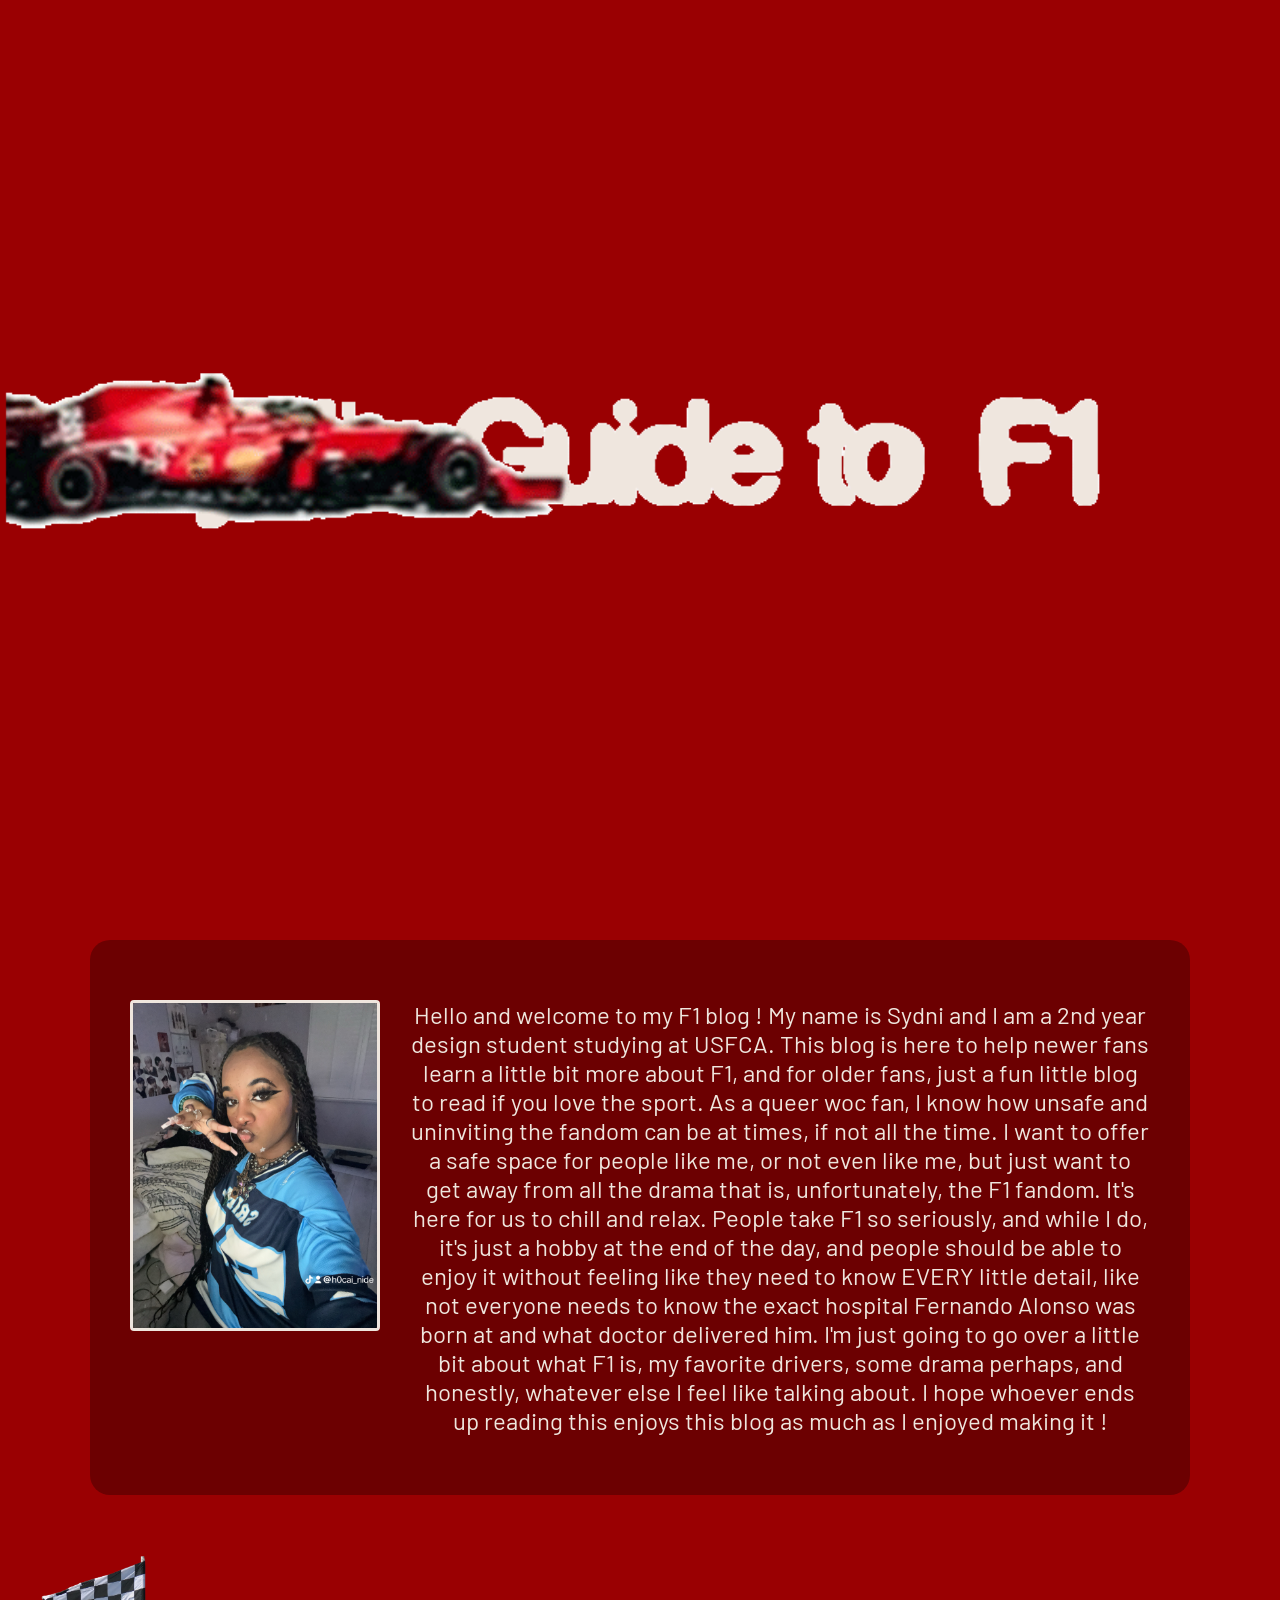
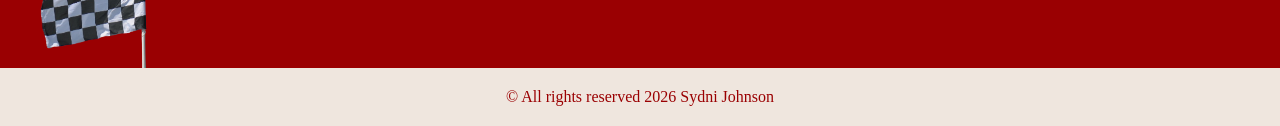
==== index.html @ 6aa29519 "all" ====
<!doctype html>
<html lang="en">
<head>
    <meta charset="UTF-8">
    <link rel="stylesheet" href="css/index.css">
    <link rel="preconnect" href="https://fonts.googleapis.com">
    <link rel="preconnect" href="https://fonts.gstatic.com" crossorigin>
    <link href="https://fonts.googleapis.com/css2?family=Barlow:ital,wght@0,100;0,200;0,300;0,400;0,500;0,600;0,700;0,800;0,900;1,100;1,200;1,300;1,400;1,500;1,600;1,700;1,800;1,900&family=Exo+2:ital,wght@0,100..900;1,100..900&family=Lato:ital,wght@0,100;0,300;0,400;0,700;0,900;1,100;1,300;1,400;1,700;1,900&family=Noto+Sans+JP:wght@100..900&family=Raleway:ital,wght@0,100..900;1,100..900&display=swap" rel="stylesheet">
    <title></title>
</head>
<body>

  <div class="hero-wrapper">
  <a href="#intro">
    <img src="img/f1_car.gif" class="gif-large" alt="a gif of an f1 car zooming past the screen going over off-white text that says syd's guide to f1">
  </a>
</div>

  <section id="intro" class="intro">
    <img src="img/me.jpeg" class="intro-img" alt="picture of me in a blue f1 jersey that says Sainz 55 on it in a dimly lit room, doing a peace sign and making duck lips">
    <h5>Hello and welcome to my F1 blog ! My name is Sydni and I am a 2nd year design student studying at USFCA. This blog is here to help newer fans learn a little bit more about F1, and for older fans, just a fun little blog to read if you love the sport. As a queer woc fan, I know how unsafe and uninviting the fandom can be at times, if not all the time. I want to offer a safe space for people like me, or not even like me, but just want to get away from all the drama that is, unfortunately, the F1 fandom. It's here for us to chill and relax. People take F1 so seriously, and while I do, it's just a hobby at the end of the day, and people should be able to enjoy it without feeling like they need to know EVERY little detail, like not everyone needs to know the exact hospital Fernando Alonso was born at and what doctor delivered him. I'm just going to go over a little bit about what F1 is, my favorite drivers, some drama perhaps, and honestly, whatever else I feel like talking about. I hope whoever ends up reading this enjoys this blog as much as I enjoyed making it !</h5>
  </section>

  <a href="../blog_entry_1/blog_entry_1.html" class="flag">  <img src="img/preview.png" alt="picture of a black and white flag with checkered patterns on it"> </a>
  <footer>
    © All rights reserved 2026 Sydni Johnson
  </footer>
  <audio id="click-sound" src="js/f1_car_sound.mp3"></audio>

<script>
  document.querySelector('.flag').addEventListener('click', function(e) {
    e.preventDefault(); // pauses the navigation briefly so sound can play
    const sound = document.getElementById('click-sound');
    sound.currentTime = 0;
    sound.play();
    setTimeout(() => {
      window.location.href = this.href;
    }, 500); // waits 500ms for sound to play before navigating
  });
</script>

</body>
</html>
---- css/index.css ----
* {
  margin: 0;
  padding: 0;
  box-sizing: border-box;
}

body {
  background-color: #9a0002;
}

.hero-wrapper {
  display: block;
  margin: 0;
  padding: 0;
  font-size: 0; /* kills any invisible inline spacing */
}


img {
  width: 200px;
  height: auto;
  display: block;
  border: 3px solid #efe6de;
  border-radius: 4px;
}

.gif-large {
   display: block;
  width: 100%;
  height: 100vh; /* fills exactly one screen height */
  object-fit: cover; /* keeps it from stretching/distorting */
  border: none;

}

/* Intro image floated to the side */
.intro-img {
  float: left;
  width: 250px;
  margin: 0 30px 20px 0;
  border: 3px solid #efe6de;
  border-radius: 4px;
}

h5 {
  text-align: center;
  font-family: "Barlow", sans-serif;
  font-weight: 400;
  font-style: normal;
  font-size: x-large;
  color: #efe6de;
}

html {
  scroll-behavior: smooth;
}

.scroll-arrow {
  display: block;
  font-size: 5rem;
  color: #efe6de;
  text-decoration: none;
  animation: bounce 1s infinite;
  background: none;
  letter-spacing: normal;
  text-transform: none;
  line-height: 1; /* resets line height just for the arrow */
  margin-top: 0;
  position: static; /* make sure it's not being pulled out of flow */
}

a:not(.scroll-arrow) {
  
  font-family: "Barlow", sans-serif;
  color: #9a0002;
  letter-spacing: 3px;
  text-transform: uppercase;
  text-decoration: none;
}

@keyframes bounce {
  0%, 100% { transform: translateY(0); }
  50%       { transform: translateY(10px); }
}

#intro {
  height: fit-content;
  display: flex;
  align-items: flex-start;
  justify-content: center;
  padding: 60px 40px;
  overflow: hidden;
  background-color: rgba(0, 0, 0, 0.3); /* translucent dark bubble */
  border-radius: 20px;
  max-width: 1100px;
  margin: 40px auto; /* centers it on the page */
}

footer {
  background-color: #efe6de;
  color: #9a0002;
  text-align: center;
  padding: 20px 40px;
  font-family: drowner;
  font-size: 1rem;
}

footer a {
  color: #9a0002;
  text-decoration: none;
  letter-spacing: 2px;
  text-transform: uppercase;
  background: none;
}

footer a:hover {
  text-decoration: underline;
}

.flag{
  border: none;
}

.flag img {
  transition: transform 0.1s ease;
   border: none;
}

.flag img:active {
  animation: bounce-click 0.4s ease;
}

@keyframes bounce-click {
  0%   { transform: scale(1); }
  25%  { transform: scale(0.9); }
  50%  { transform: scale(1.1); }
  75%  { transform: scale(0.95); }
  100% { transform: scale(1); }
}

.flag img:hover {
  transform: scale(1.05);
  transition: transform 0.2s ease;
  cursor: pointer;
}
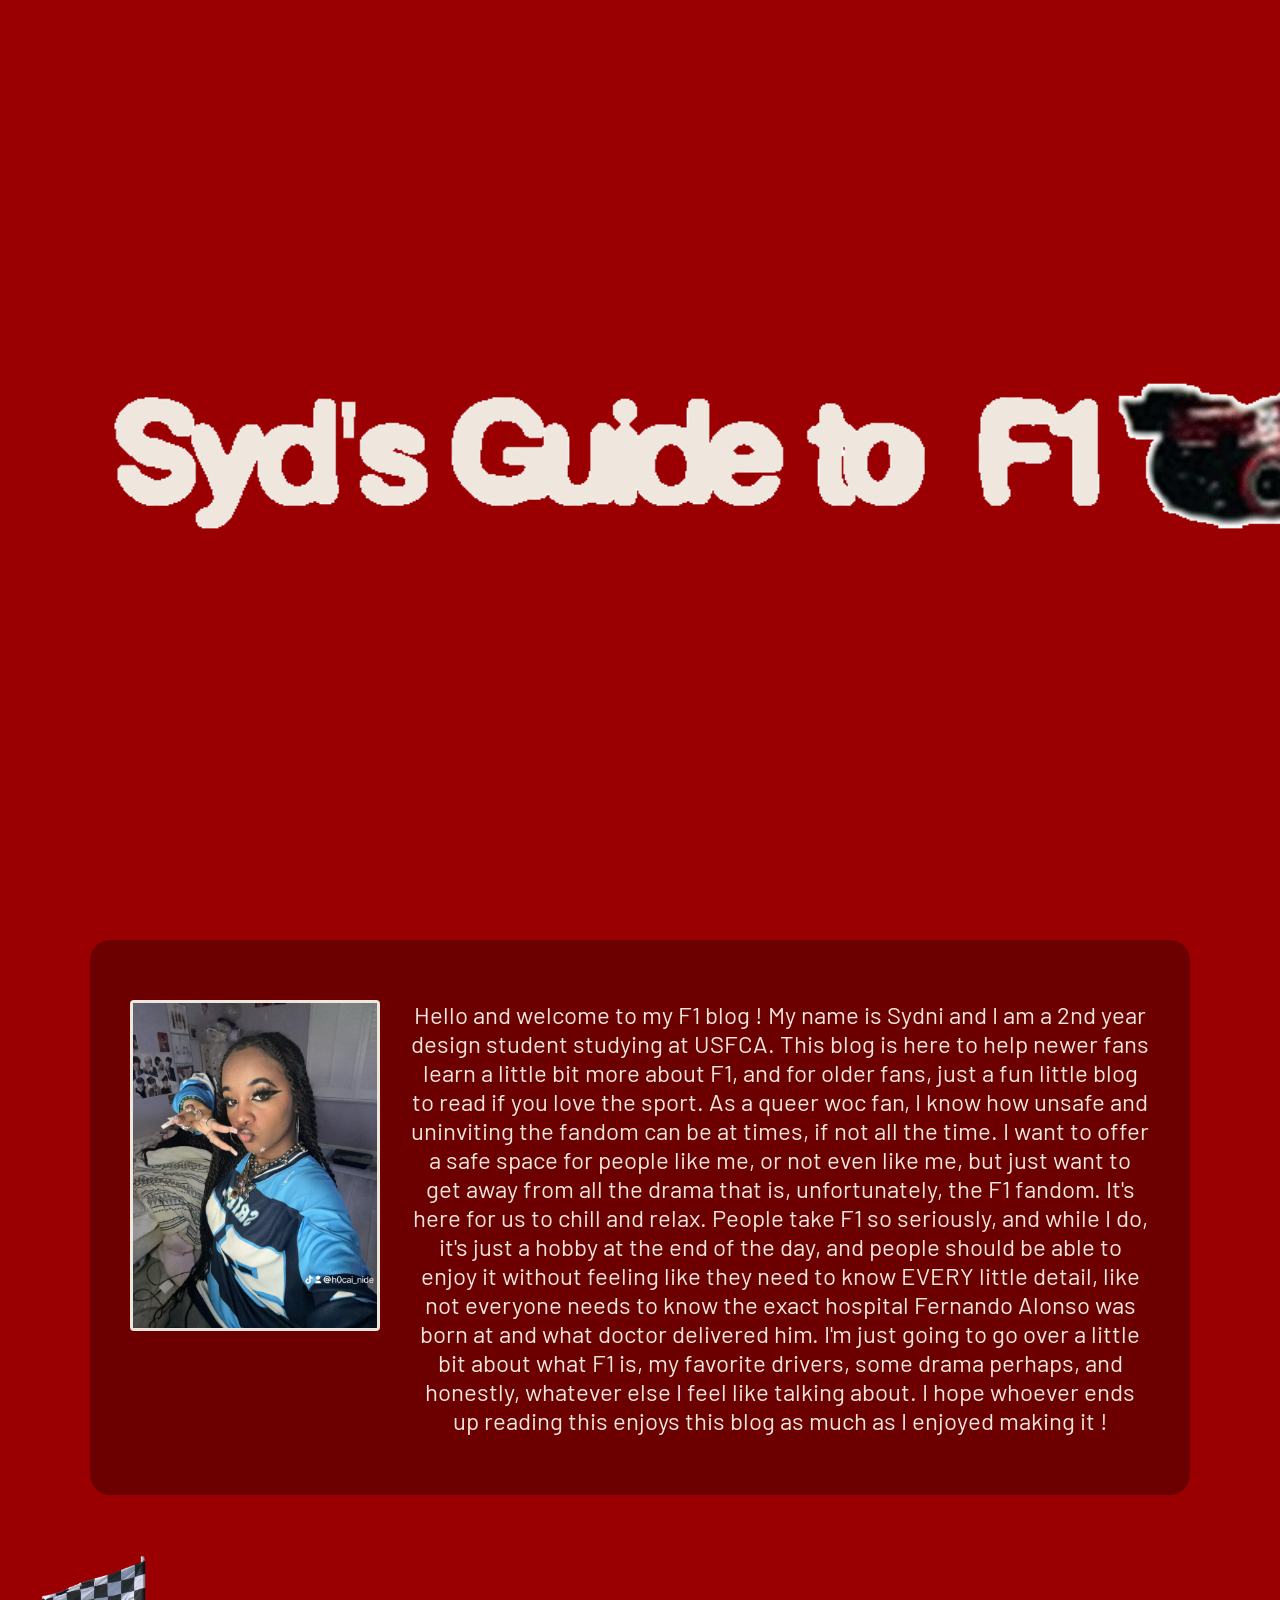
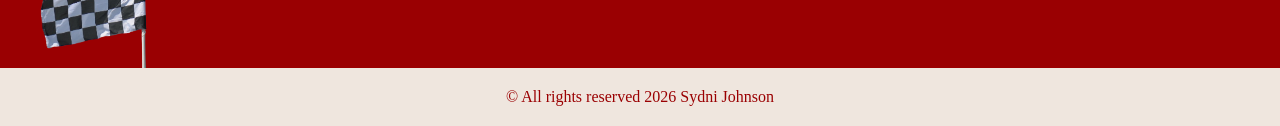
==== commit c09bcc25: "all of them" ====
--- a/index.html
+++ b/index.html
@@ -2,7 +2,7 @@
 <html lang="en">
 <head>
     <meta charset="UTF-8">
-    <link rel="stylesheet" href="css/index.css">
+    <link rel="stylesheet" href="../css/index.css">
     <link rel="preconnect" href="https://fonts.googleapis.com">
     <link rel="preconnect" href="https://fonts.gstatic.com" crossorigin>
     <link href="https://fonts.googleapis.com/css2?family=Barlow:ital,wght@0,100;0,200;0,300;0,400;0,500;0,600;0,700;0,800;0,900;1,100;1,200;1,300;1,400;1,500;1,600;1,700;1,800;1,900&family=Exo+2:ital,wght@0,100..900;1,100..900&family=Lato:ital,wght@0,100;0,300;0,400;0,700;0,900;1,100;1,300;1,400;1,700;1,900&family=Noto+Sans+JP:wght@100..900&family=Raleway:ital,wght@0,100..900;1,100..900&display=swap" rel="stylesheet">
@@ -12,20 +12,20 @@
 
   <div class="hero-wrapper">
   <a href="#intro">
-    <img src="img/f1_car.gif" class="gif-large" alt="a gif of an f1 car zooming past the screen going over off-white text that says syd's guide to f1">
+    <img src="../img/f1_car.gif" class="gif-large" alt="a gif of an f1 car zooming past the screen going over off-white text that says syd's guide to f1">
   </a>
 </div>
 
   <section id="intro" class="intro">
-    <img src="img/me.jpeg" class="intro-img" alt="picture of me in a blue f1 jersey that says Sainz 55 on it in a dimly lit room, doing a peace sign and making duck lips">
+    <img src="../img/me.jpeg" class="intro-img" alt="picture of me in a blue f1 jersey that says Sainz 55 on it in a dimly lit room, doing a peace sign and making duck lips">
     <h5>Hello and welcome to my F1 blog ! My name is Sydni and I am a 2nd year design student studying at USFCA. This blog is here to help newer fans learn a little bit more about F1, and for older fans, just a fun little blog to read if you love the sport. As a queer woc fan, I know how unsafe and uninviting the fandom can be at times, if not all the time. I want to offer a safe space for people like me, or not even like me, but just want to get away from all the drama that is, unfortunately, the F1 fandom. It's here for us to chill and relax. People take F1 so seriously, and while I do, it's just a hobby at the end of the day, and people should be able to enjoy it without feeling like they need to know EVERY little detail, like not everyone needs to know the exact hospital Fernando Alonso was born at and what doctor delivered him. I'm just going to go over a little bit about what F1 is, my favorite drivers, some drama perhaps, and honestly, whatever else I feel like talking about. I hope whoever ends up reading this enjoys this blog as much as I enjoyed making it !</h5>
   </section>
 
-  <a href="../blog_entry_1/blog_entry_1.html" class="flag">  <img src="img/preview.png" alt="picture of a black and white flag with checkered patterns on it"> </a>
+  <a href="../blog_entry_1/blog_entry_1.html" class="flag">  <img src="../img/preview.png" alt="picture of a black and white flag with checkered patterns on it"> </a>
   <footer>
     © All rights reserved 2026 Sydni Johnson
   </footer>
-  <audio id="click-sound" src="js/f1_car_sound.mp3"></audio>
+  <audio id="click-sound" src="../js/f1_car_sound.mp3"></audio>
 
 <script>
   document.querySelector('.flag').addEventListener('click', function(e) {
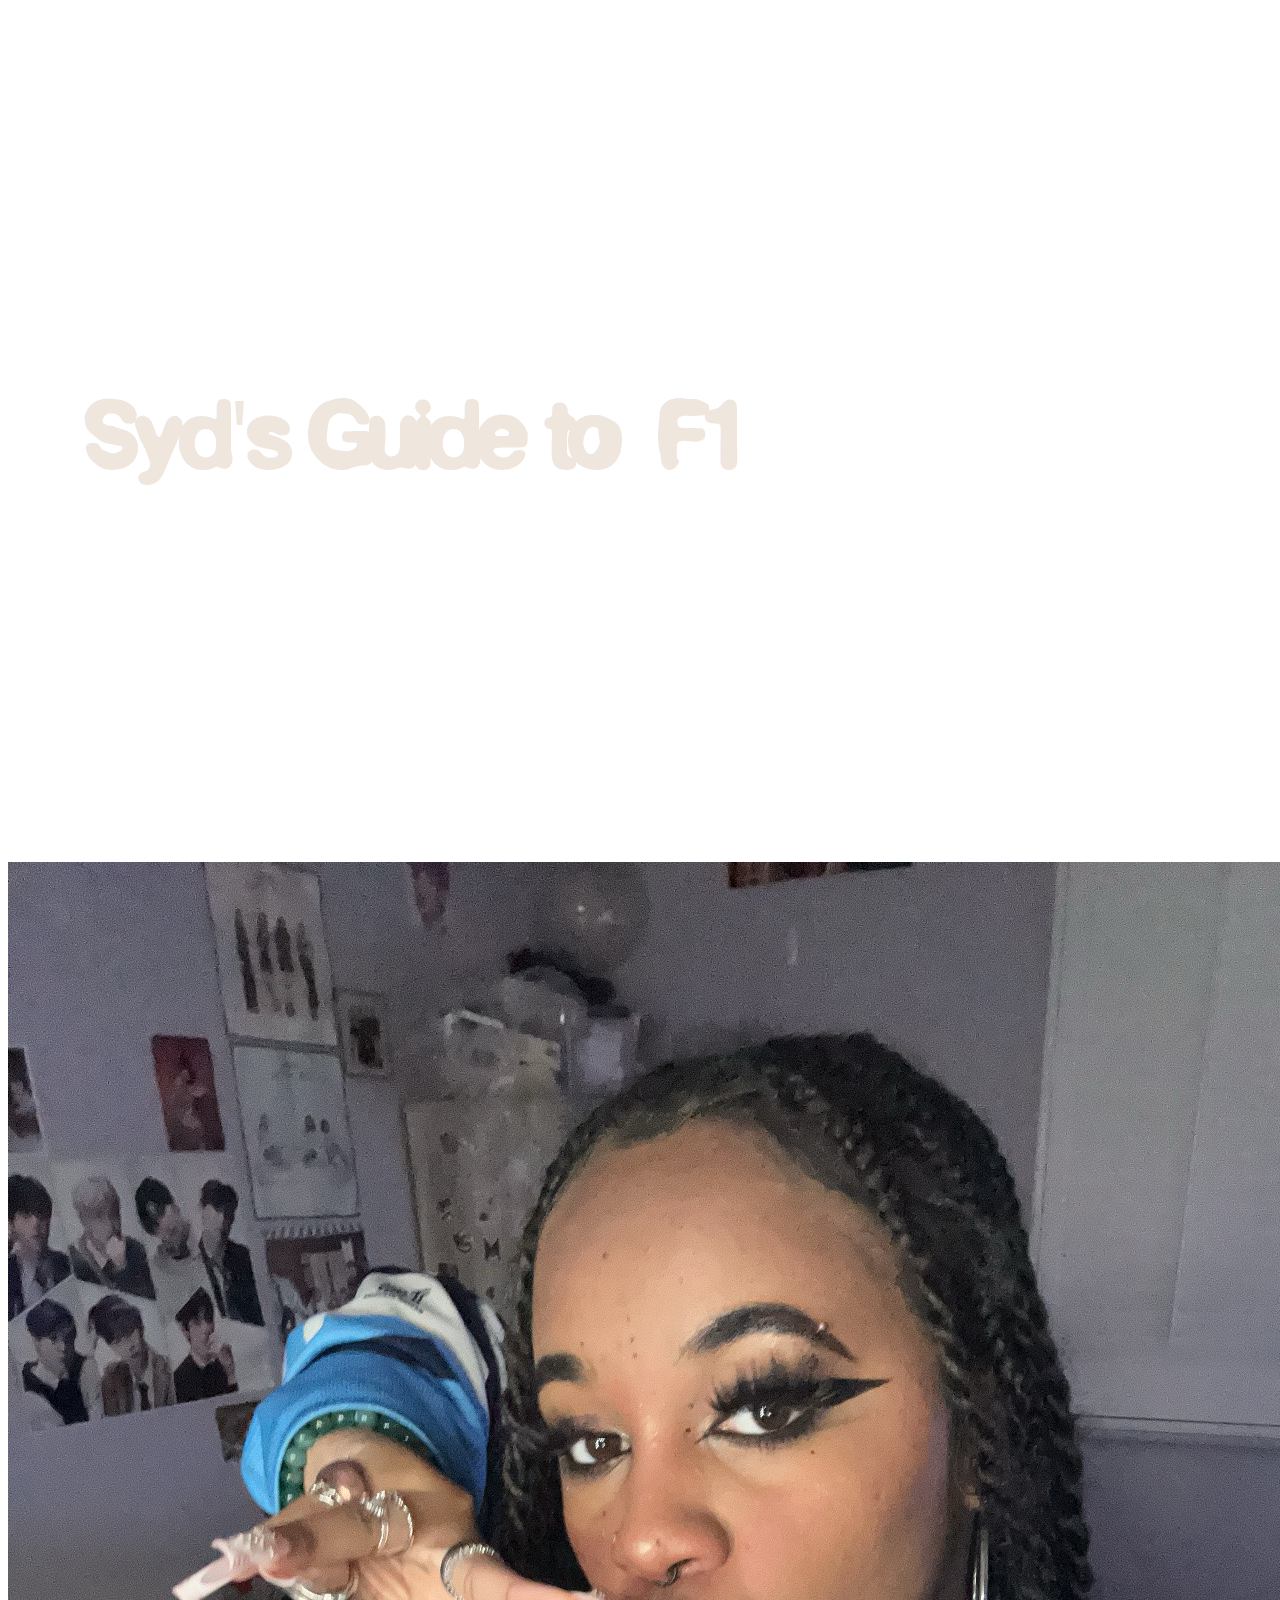
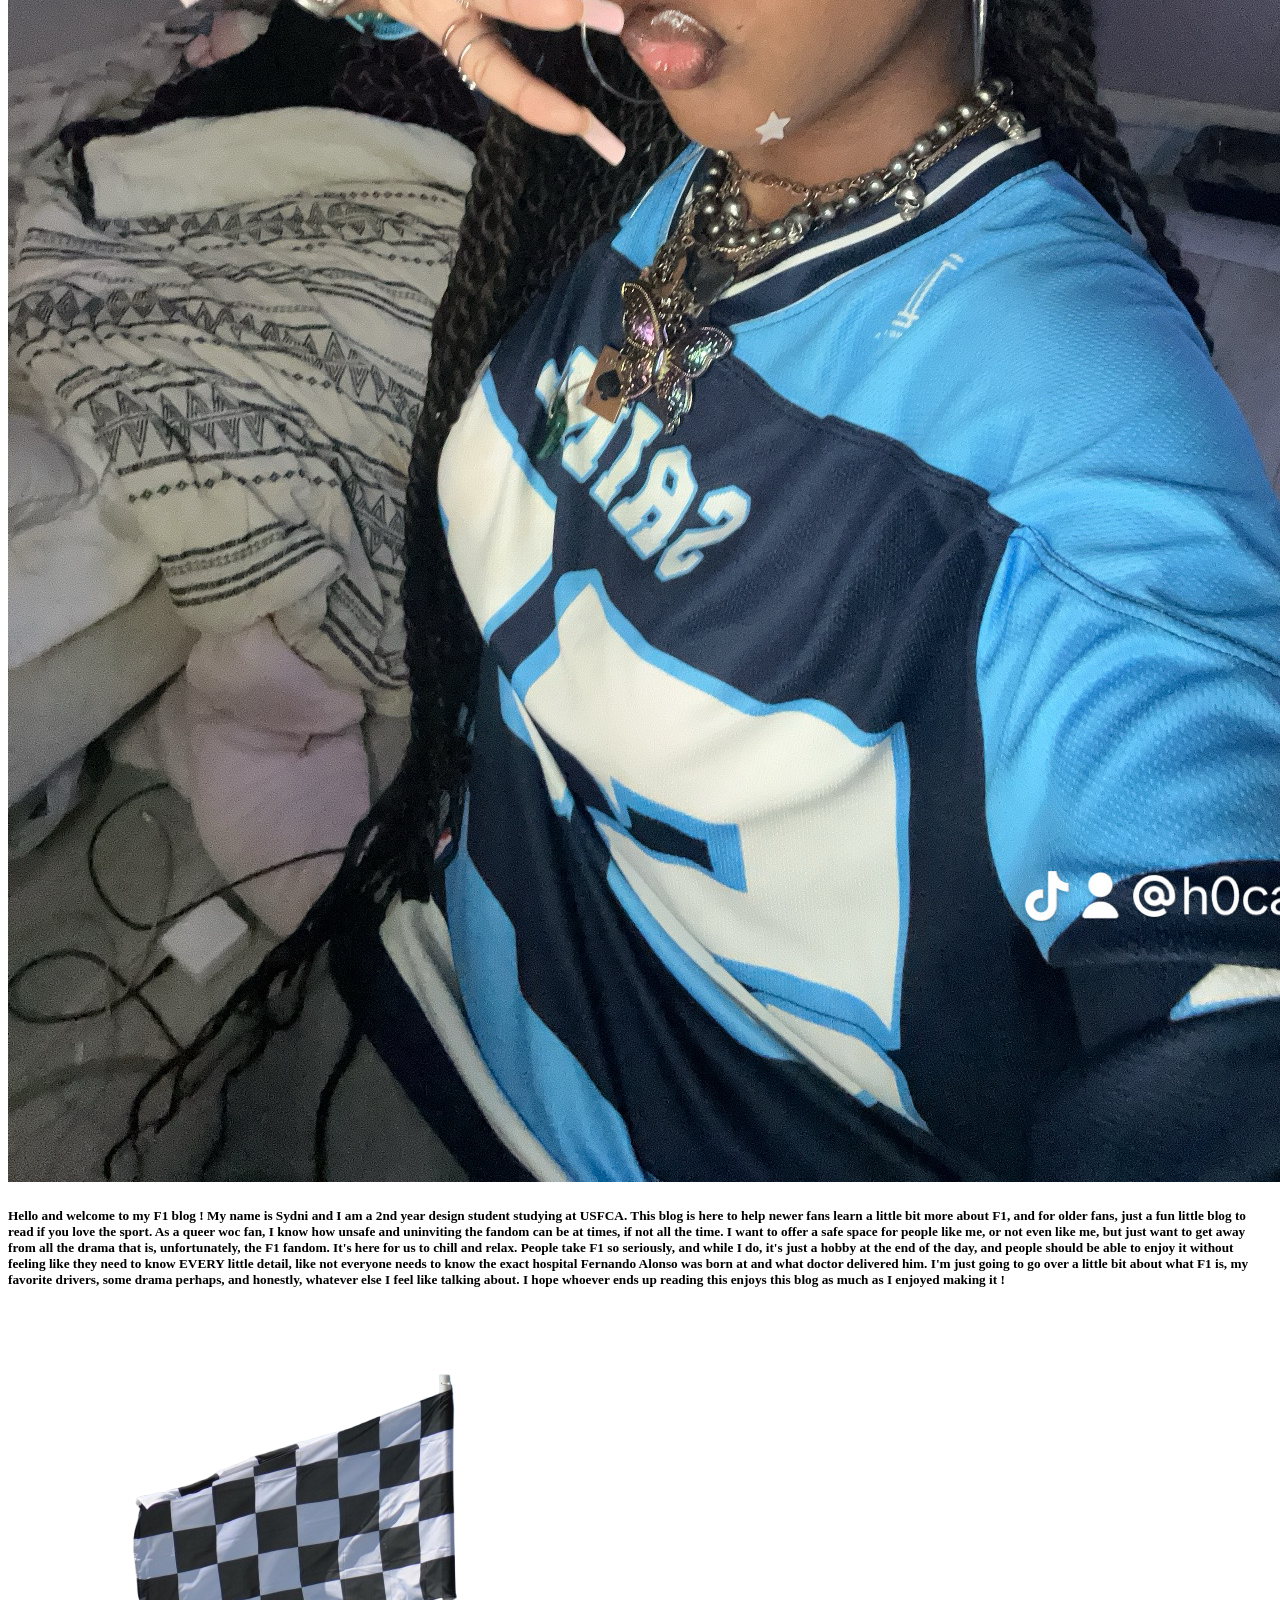
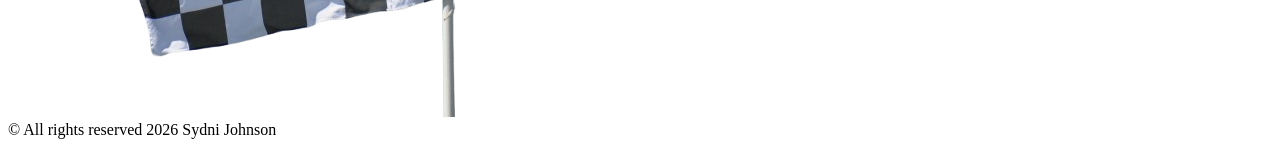
==== commit 6cb67e60: "idk" ====
--- a/index.html
+++ b/index.html
@@ -2,7 +2,7 @@
 <html lang="en">
 <head>
     <meta charset="UTF-8">
-    <link rel="stylesheet" href="../css/index.css">
+    <link rel="stylesheet" href="../theblog/css/index.css">
     <link rel="preconnect" href="https://fonts.googleapis.com">
     <link rel="preconnect" href="https://fonts.gstatic.com" crossorigin>
     <link href="https://fonts.googleapis.com/css2?family=Barlow:ital,wght@0,100;0,200;0,300;0,400;0,500;0,600;0,700;0,800;0,900;1,100;1,200;1,300;1,400;1,500;1,600;1,700;1,800;1,900&family=Exo+2:ital,wght@0,100..900;1,100..900&family=Lato:ital,wght@0,100;0,300;0,400;0,700;0,900;1,100;1,300;1,400;1,700;1,900&family=Noto+Sans+JP:wght@100..900&family=Raleway:ital,wght@0,100..900;1,100..900&display=swap" rel="stylesheet">
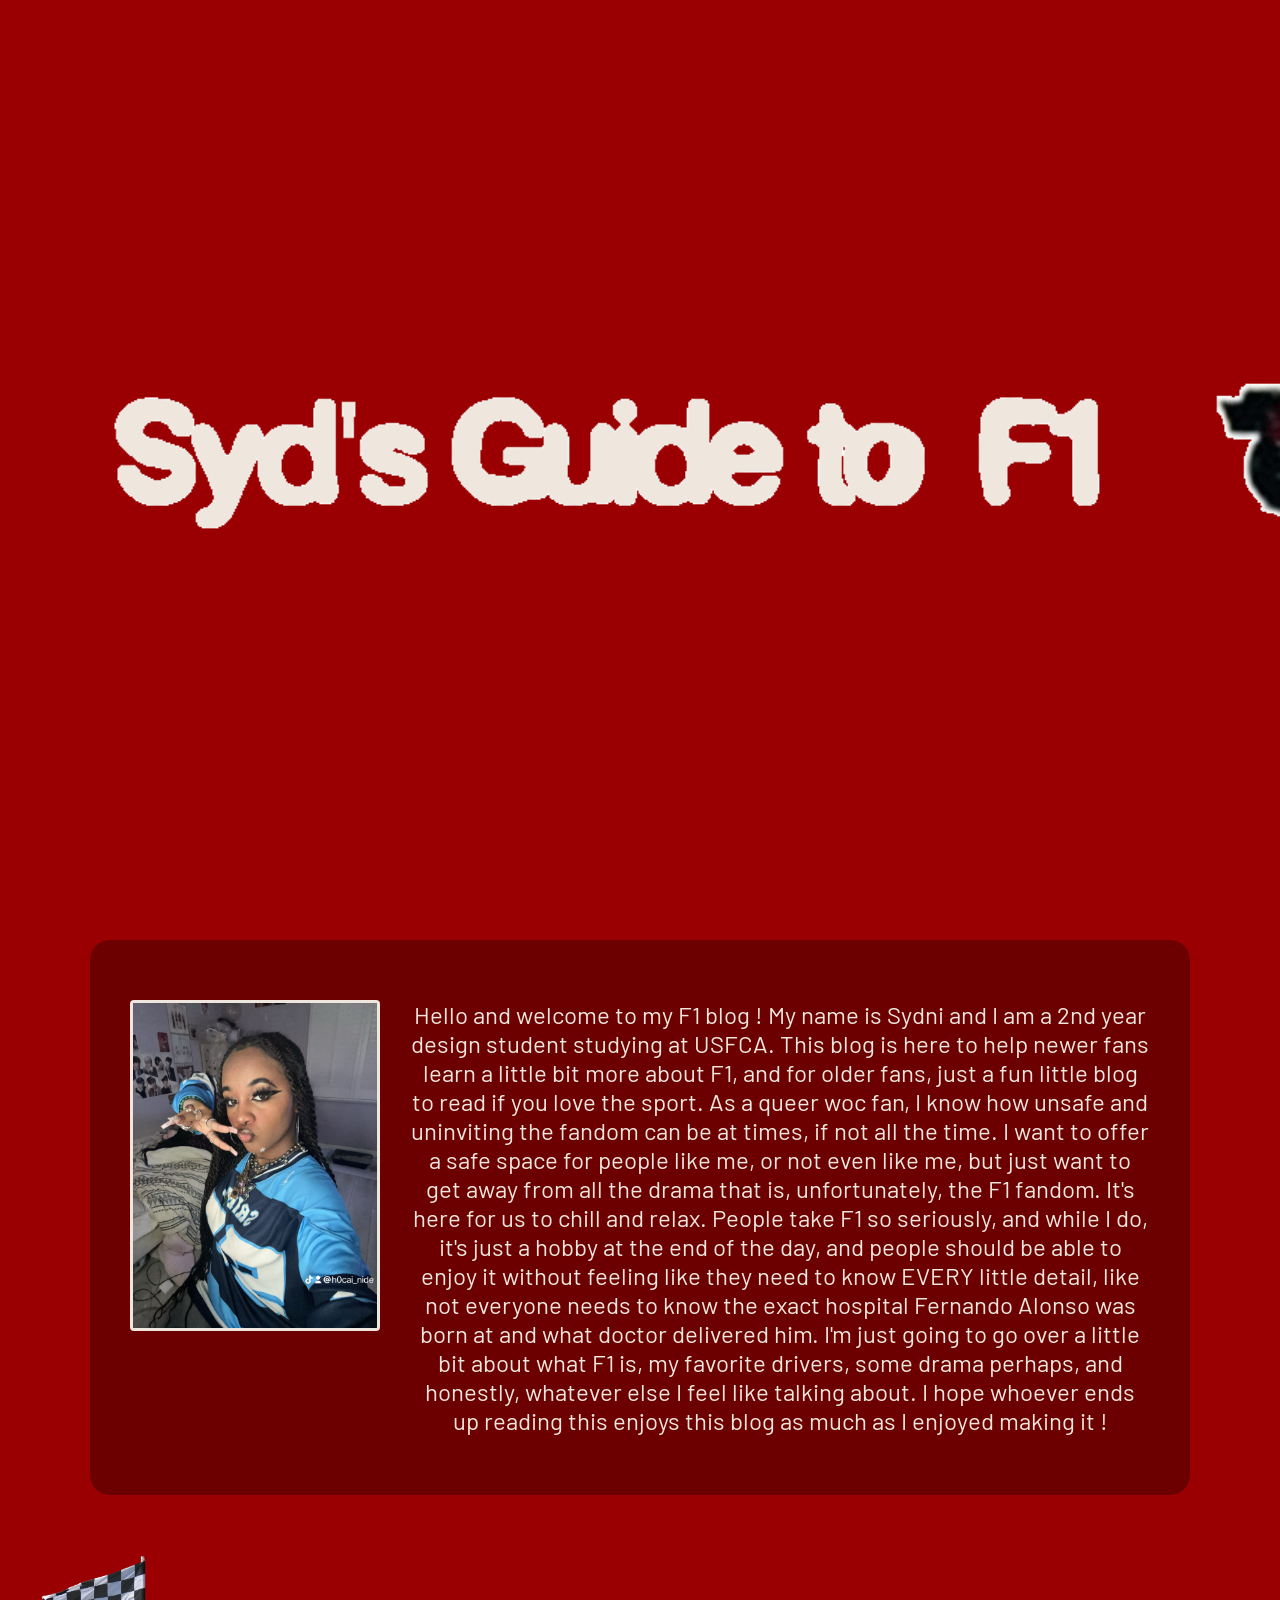
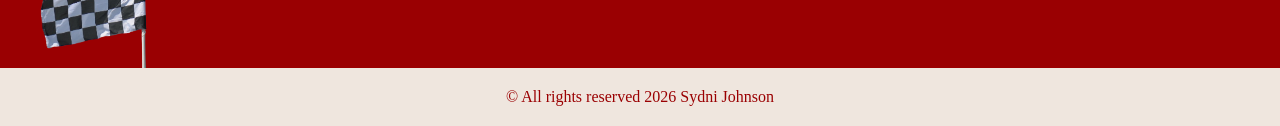
==== commit feb62c15: "ghfvhg" ====
--- a/index.html
+++ b/index.html
@@ -2,7 +2,7 @@
 <html lang="en">
 <head>
     <meta charset="UTF-8">
-    <link rel="stylesheet" href="../theblog/css/index.css">
+    <link rel="stylesheet" href="../css/index.css">
     <link rel="preconnect" href="https://fonts.googleapis.com">
     <link rel="preconnect" href="https://fonts.gstatic.com" crossorigin>
     <link href="https://fonts.googleapis.com/css2?family=Barlow:ital,wght@0,100;0,200;0,300;0,400;0,500;0,600;0,700;0,800;0,900;1,100;1,200;1,300;1,400;1,500;1,600;1,700;1,800;1,900&family=Exo+2:ital,wght@0,100..900;1,100..900&family=Lato:ital,wght@0,100;0,300;0,400;0,700;0,900;1,100;1,300;1,400;1,700;1,900&family=Noto+Sans+JP:wght@100..900&family=Raleway:ital,wght@0,100..900;1,100..900&display=swap" rel="stylesheet">
--- a/css/index.css
+++ b/css/index.css
@@ -0,0 +1,145 @@
+* {
+  margin: 0;
+  padding: 0;
+  box-sizing: border-box;
+}
+
+body {
+  background-color: #9a0002;
+}
+
+.hero-wrapper {
+  display: block;
+  margin: 0;
+  padding: 0;
+  font-size: 0; /* kills any invisible inline spacing */
+}
+
+
+img {
+  width: 200px;
+  height: auto;
+  display: block;
+  border: 3px solid #efe6de;
+  border-radius: 4px;
+}
+
+.gif-large {
+   display: block;
+  width: 100%;
+  height: 100vh; /* fills exactly one screen height */
+  object-fit: cover; /* keeps it from stretching/distorting */
+  border: none;
+
+}
+
+/* Intro image floated to the side */
+.intro-img {
+  float: left;
+  width: 250px;
+  margin: 0 30px 20px 0;
+  border: 3px solid #efe6de;
+  border-radius: 4px;
+}
+
+h5 {
+  text-align: center;
+  font-family: "Barlow", sans-serif;
+  font-weight: 400;
+  font-style: normal;
+  font-size: x-large;
+  color: #efe6de;
+}
+
+html {
+  scroll-behavior: smooth;
+}
+
+.scroll-arrow {
+  display: block;
+  font-size: 5rem;
+  color: #efe6de;
+  text-decoration: none;
+  animation: bounce 1s infinite;
+  background: none;
+  letter-spacing: normal;
+  text-transform: none;
+  line-height: 1; /* resets line height just for the arrow */
+  margin-top: 0;
+  position: static; /* make sure it's not being pulled out of flow */
+}
+
+a:not(.scroll-arrow) {
+  
+  font-family: "Barlow", sans-serif;
+  color: #9a0002;
+  letter-spacing: 3px;
+  text-transform: uppercase;
+  text-decoration: none;
+}
+
+@keyframes bounce {
+  0%, 100% { transform: translateY(0); }
+  50%       { transform: translateY(10px); }
+}
+
+#intro {
+  height: fit-content;
+  display: flex;
+  align-items: flex-start;
+  justify-content: center;
+  padding: 60px 40px;
+  overflow: hidden;
+  background-color: rgba(0, 0, 0, 0.3); /* translucent dark bubble */
+  border-radius: 20px;
+  max-width: 1100px;
+  margin: 40px auto; /* centers it on the page */
+}
+
+footer {
+  background-color: #efe6de;
+  color: #9a0002;
+  text-align: center;
+  padding: 20px 40px;
+  font-family: drowner;
+  font-size: 1rem;
+}
+
+footer a {
+  color: #9a0002;
+  text-decoration: none;
+  letter-spacing: 2px;
+  text-transform: uppercase;
+  background: none;
+}
+
+footer a:hover {
+  text-decoration: underline;
+}
+
+.flag{
+  border: none;
+}
+
+.flag img {
+  transition: transform 0.1s ease;
+   border: none;
+}
+
+.flag img:active {
+  animation: bounce-click 0.4s ease;
+}
+
+@keyframes bounce-click {
+  0%   { transform: scale(1); }
+  25%  { transform: scale(0.9); }
+  50%  { transform: scale(1.1); }
+  75%  { transform: scale(0.95); }
+  100% { transform: scale(1); }
+}
+
+.flag img:hover {
+  transform: scale(1.05);
+  transition: transform 0.2s ease;
+  cursor: pointer;
+}
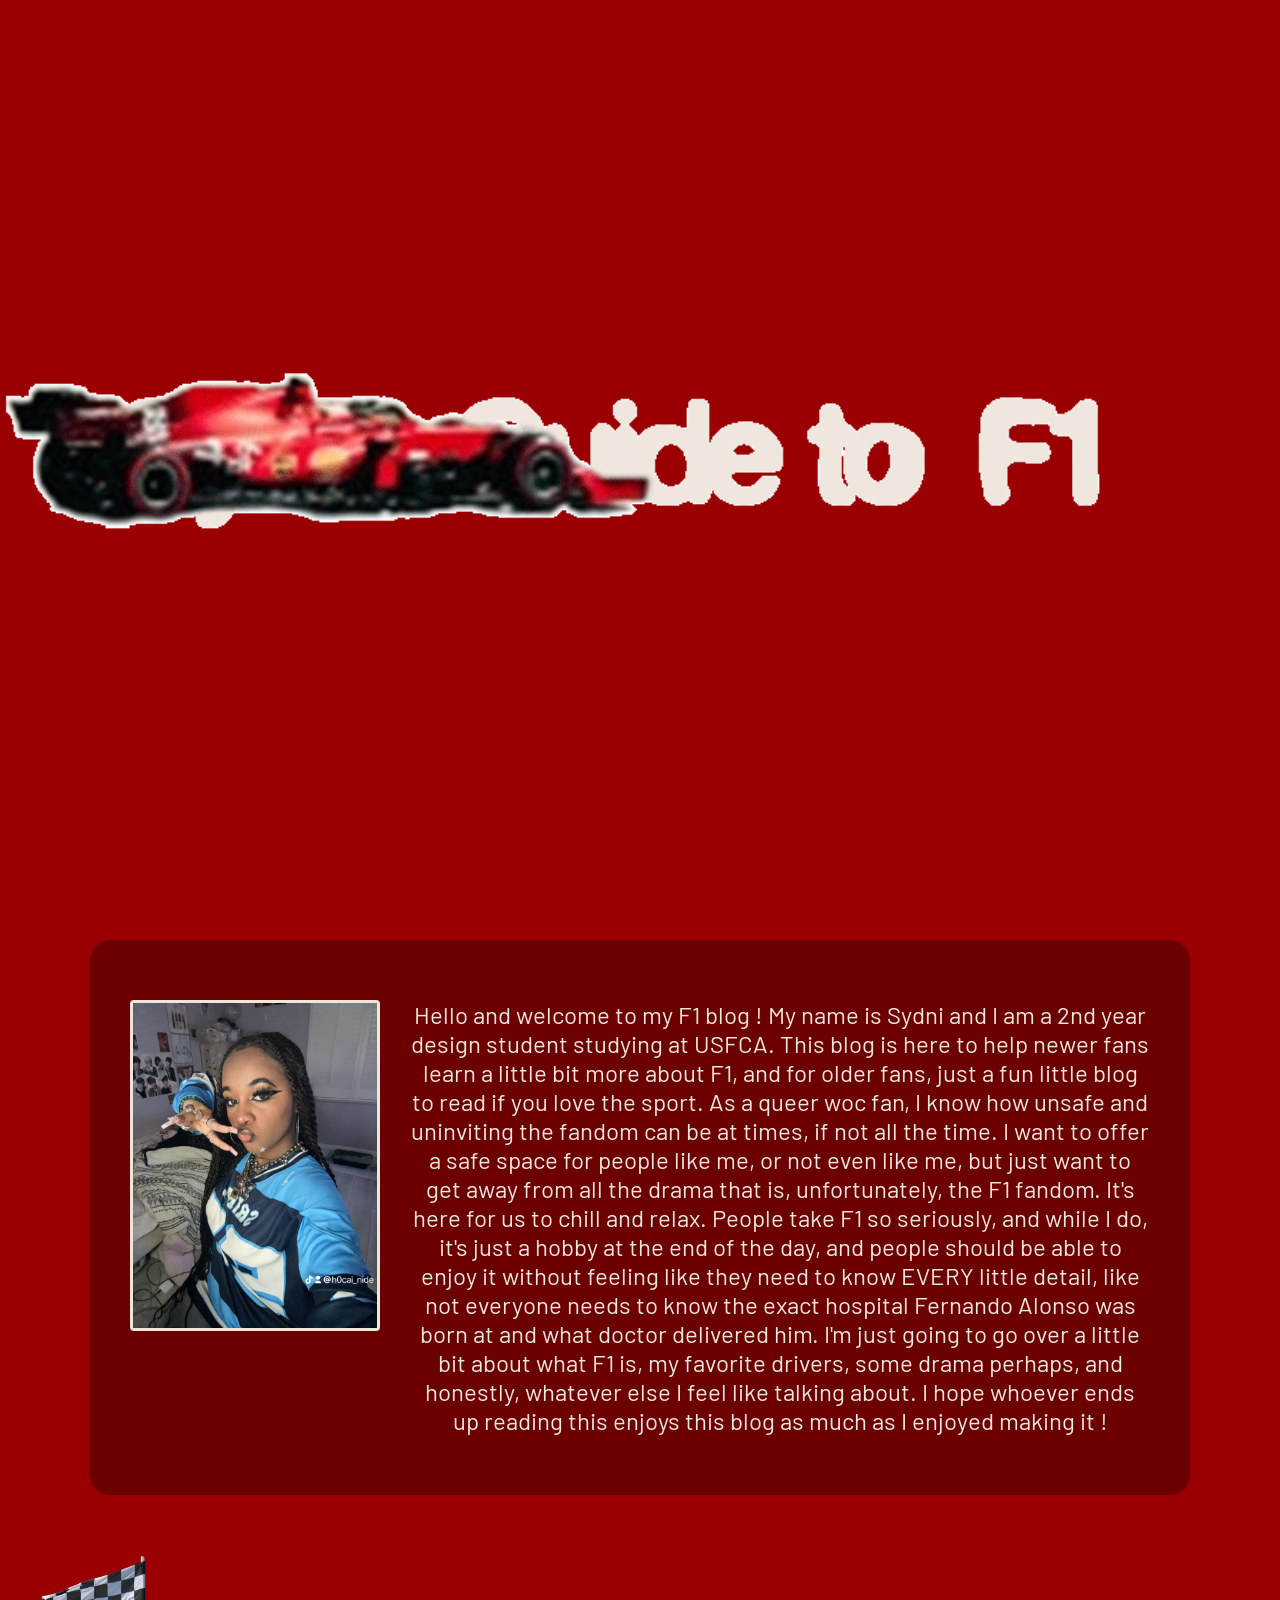
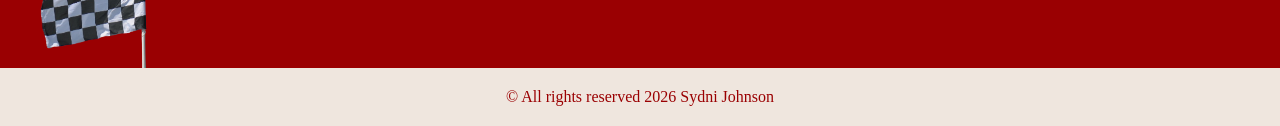
==== commit 2b4831be: "iijijijij" ====
(no text change in the page or its own stylesheets)
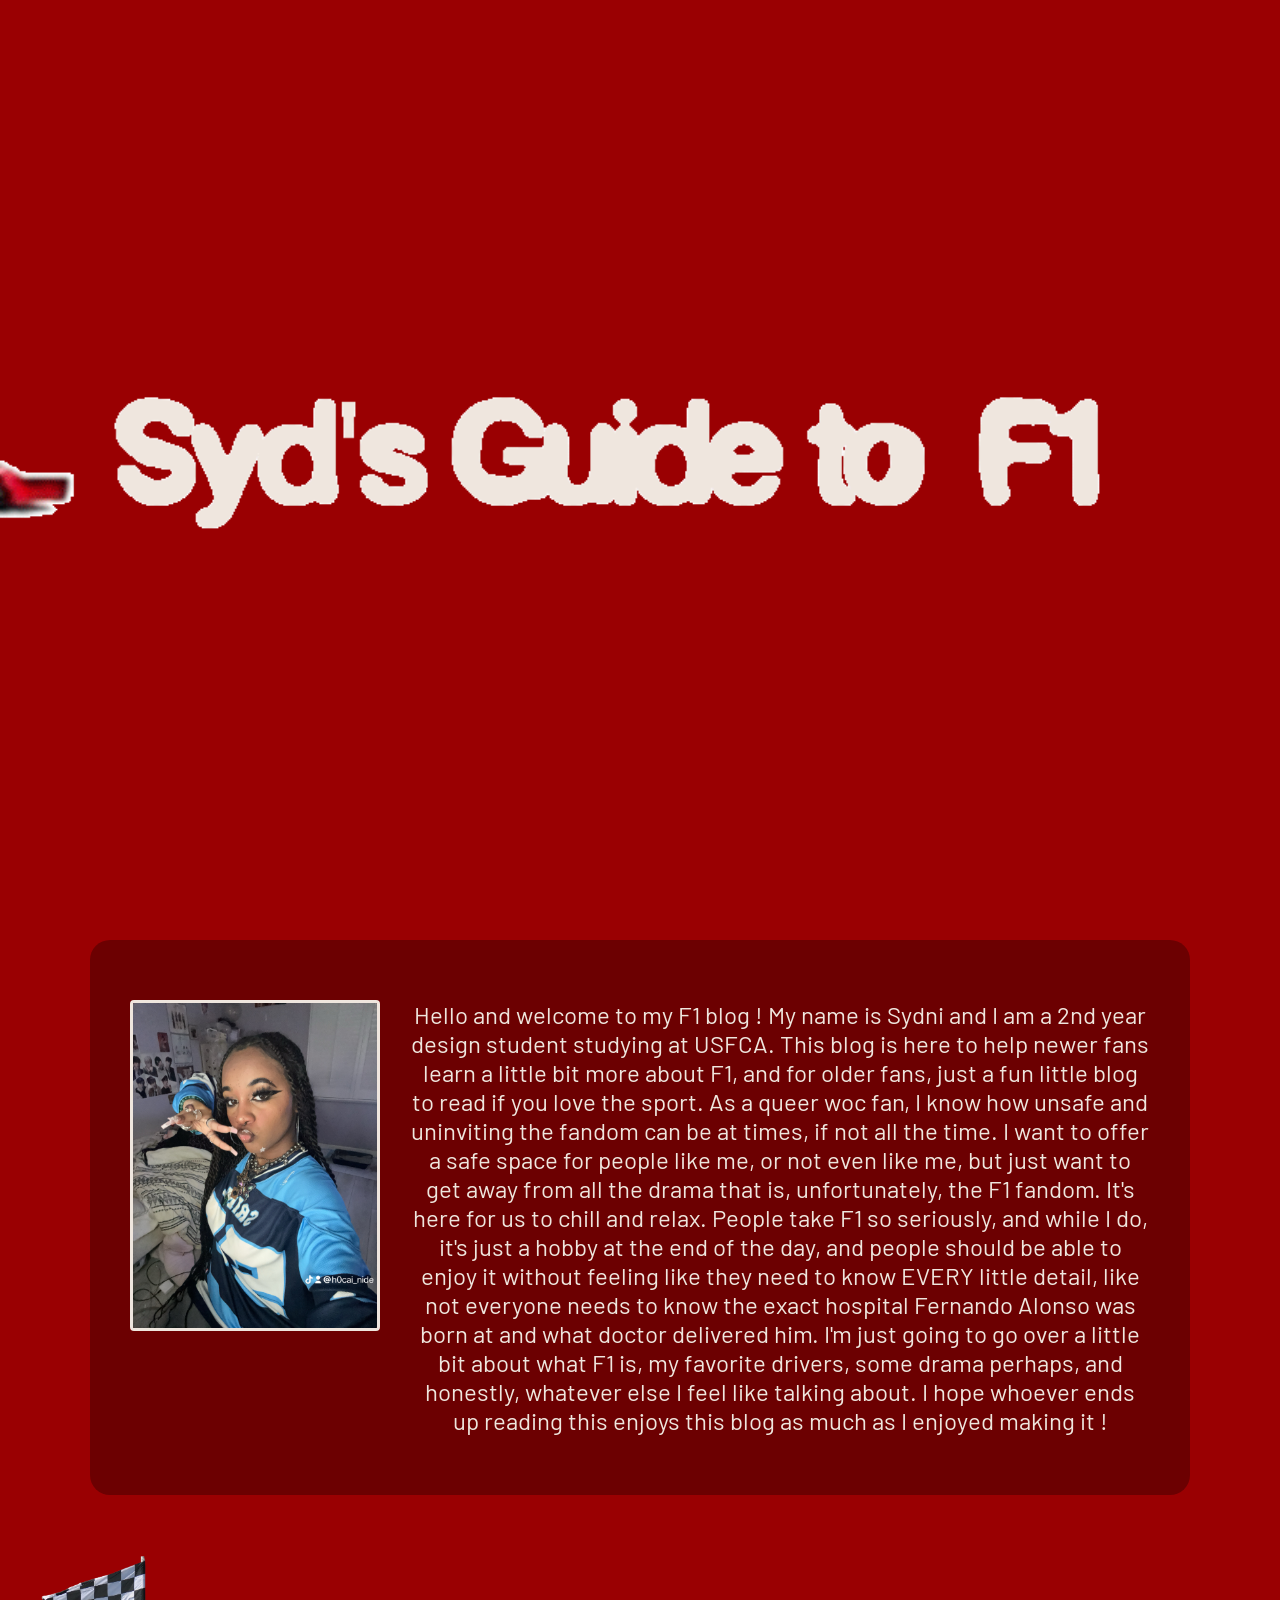
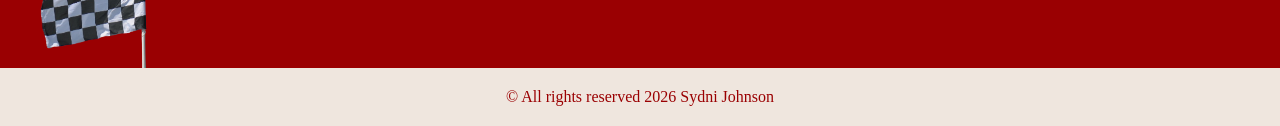
==== commit 57a55f8d: "a lottt" ====
--- a/index.html
+++ b/index.html
@@ -2,7 +2,7 @@
 <html lang="en">
 <head>
     <meta charset="UTF-8">
-    <link rel="stylesheet" href="../css/index.css">
+    <link rel="stylesheet" href="css/index.css">
     <link rel="preconnect" href="https://fonts.googleapis.com">
     <link rel="preconnect" href="https://fonts.gstatic.com" crossorigin>
     <link href="https://fonts.googleapis.com/css2?family=Barlow:ital,wght@0,100;0,200;0,300;0,400;0,500;0,600;0,700;0,800;0,900;1,100;1,200;1,300;1,400;1,500;1,600;1,700;1,800;1,900&family=Exo+2:ital,wght@0,100..900;1,100..900&family=Lato:ital,wght@0,100;0,300;0,400;0,700;0,900;1,100;1,300;1,400;1,700;1,900&family=Noto+Sans+JP:wght@100..900&family=Raleway:ital,wght@0,100..900;1,100..900&display=swap" rel="stylesheet">
@@ -12,20 +12,20 @@
 
   <div class="hero-wrapper">
   <a href="#intro">
-    <img src="../img/f1_car.gif" class="gif-large" alt="a gif of an f1 car zooming past the screen going over off-white text that says syd's guide to f1">
+    <img src="img/f1_car.gif" class="gif-large" alt="a gif of an f1 car zooming past the screen going over off-white text that says syd's guide to f1">
   </a>
 </div>
 
   <section id="intro" class="intro">
-    <img src="../img/me.jpeg" class="intro-img" alt="picture of me in a blue f1 jersey that says Sainz 55 on it in a dimly lit room, doing a peace sign and making duck lips">
+    <img src="img/me.jpeg" class="intro-img" alt="picture of me in a blue f1 jersey that says Sainz 55 on it in a dimly lit room, doing a peace sign and making duck lips">
     <h5>Hello and welcome to my F1 blog ! My name is Sydni and I am a 2nd year design student studying at USFCA. This blog is here to help newer fans learn a little bit more about F1, and for older fans, just a fun little blog to read if you love the sport. As a queer woc fan, I know how unsafe and uninviting the fandom can be at times, if not all the time. I want to offer a safe space for people like me, or not even like me, but just want to get away from all the drama that is, unfortunately, the F1 fandom. It's here for us to chill and relax. People take F1 so seriously, and while I do, it's just a hobby at the end of the day, and people should be able to enjoy it without feeling like they need to know EVERY little detail, like not everyone needs to know the exact hospital Fernando Alonso was born at and what doctor delivered him. I'm just going to go over a little bit about what F1 is, my favorite drivers, some drama perhaps, and honestly, whatever else I feel like talking about. I hope whoever ends up reading this enjoys this blog as much as I enjoyed making it !</h5>
   </section>
 
-  <a href="../blog_entry_1/blog_entry_1.html" class="flag">  <img src="../img/preview.png" alt="picture of a black and white flag with checkered patterns on it"> </a>
+  <a href="../blog_entry_1/blog_entry_1.html" class="flag">  <img src="img/preview.png" alt="picture of a black and white flag with checkered patterns on it"> </a>
   <footer>
     © All rights reserved 2026 Sydni Johnson
   </footer>
-  <audio id="click-sound" src="../js/f1_car_sound.mp3"></audio>
+  <audio id="click-sound" src="js/f1_car_sound.mp3"></audio>
 
 <script>
   document.querySelector('.flag').addEventListener('click', function(e) {
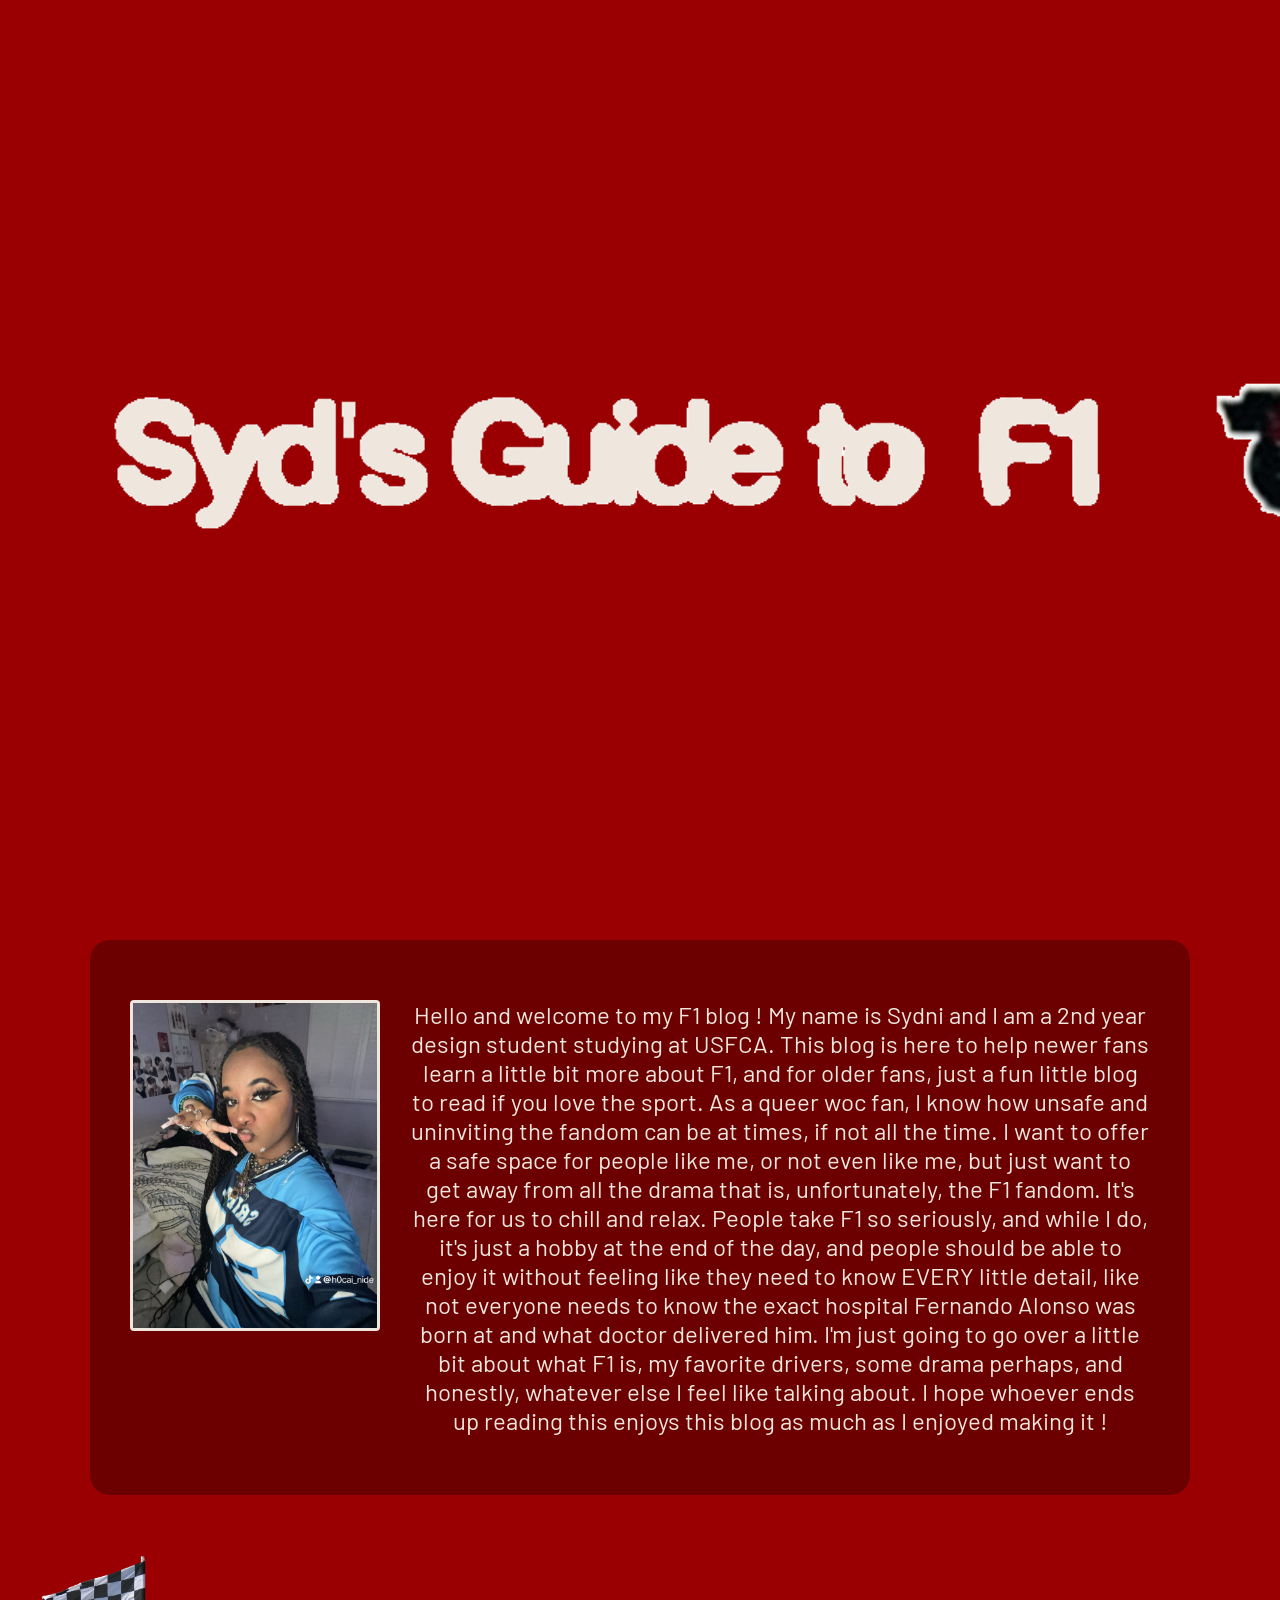
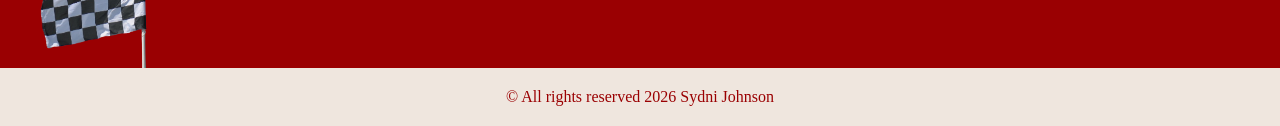
==== commit 4c83916c: "hj" ====
--- a/index.html
+++ b/index.html
@@ -21,7 +21,7 @@
     <h5>Hello and welcome to my F1 blog ! My name is Sydni and I am a 2nd year design student studying at USFCA. This blog is here to help newer fans learn a little bit more about F1, and for older fans, just a fun little blog to read if you love the sport. As a queer woc fan, I know how unsafe and uninviting the fandom can be at times, if not all the time. I want to offer a safe space for people like me, or not even like me, but just want to get away from all the drama that is, unfortunately, the F1 fandom. It's here for us to chill and relax. People take F1 so seriously, and while I do, it's just a hobby at the end of the day, and people should be able to enjoy it without feeling like they need to know EVERY little detail, like not everyone needs to know the exact hospital Fernando Alonso was born at and what doctor delivered him. I'm just going to go over a little bit about what F1 is, my favorite drivers, some drama perhaps, and honestly, whatever else I feel like talking about. I hope whoever ends up reading this enjoys this blog as much as I enjoyed making it !</h5>
   </section>
 
-  <a href="../blog_entry_1/blog_entry_1.html" class="flag">  <img src="img/preview.png" alt="picture of a black and white flag with checkered patterns on it"> </a>
+  <a href="blog_entry_1/blog_entry_1.html" class="flag">  <img src="img/preview.png" alt="picture of a black and white flag with checkered patterns on it"> </a>
   <footer>
     © All rights reserved 2026 Sydni Johnson
   </footer>
